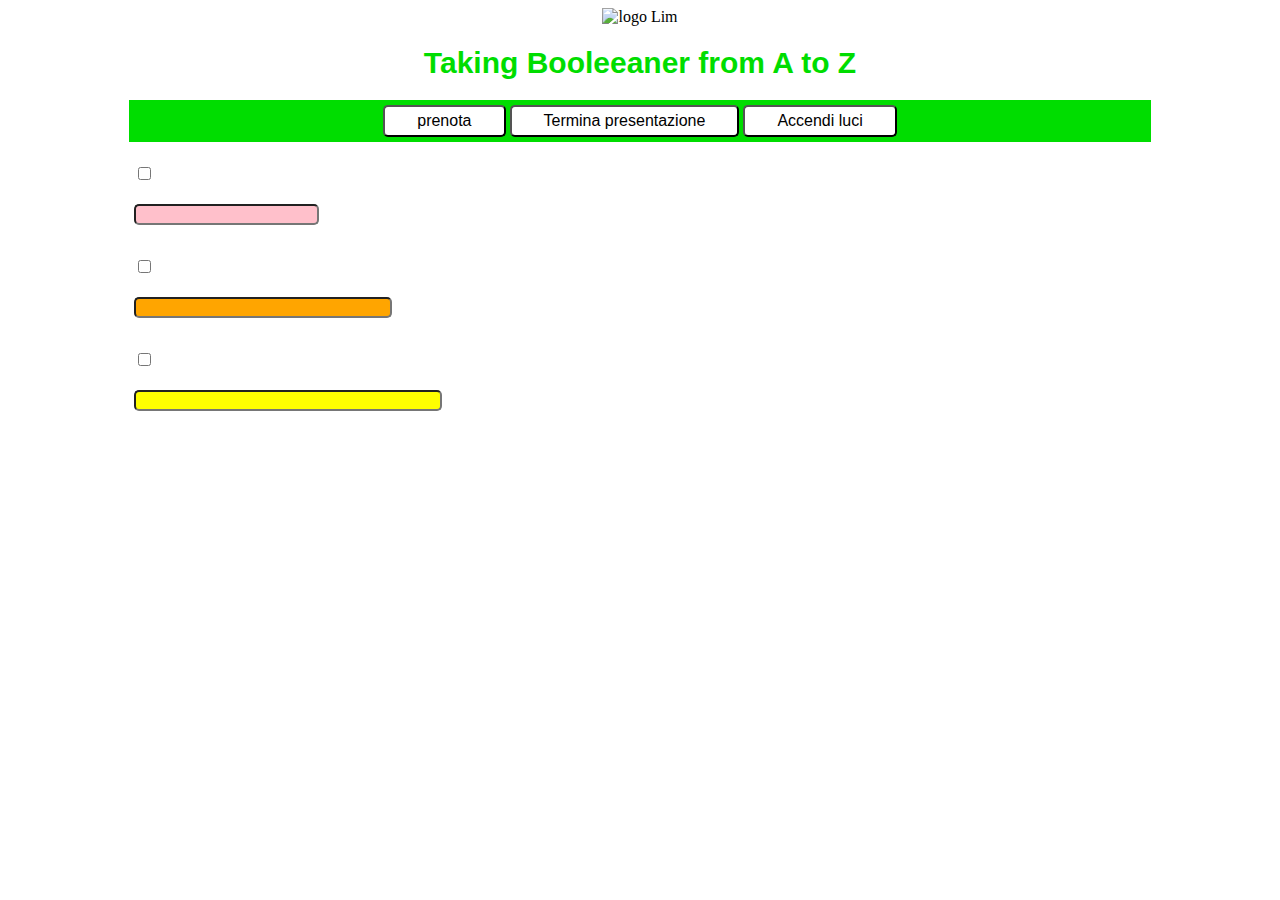
==== challenge.index.html @ d61aa547 "Add files via upload" ====
<!DOCTYPE html>
<html lang="en" dir="ltr">
  <head>
    <meta charset="utf-8">
    <title>Lim</title>
    <link rel="stylesheet" href="challenge-style.css">
  </head>
  <body>
    <header>

      <imm class="background"></imm>

      <!-- logo + titolo grande + menu nav -->
       <div class="logo">
         <img id="imm-logo" src="immagini/logo.png" alt="logo Lim">
      </div>
       <div class="presentazione">
         <h1>Taking Booleeaner from A to Z</h1>
       </div>
       <div class="navigazione">
         <button type="button" class="button">prenota</button>
         <button type="button" class="button">Termina presentazione</button>
         <button type="button" class="button">Accendi luci</button>

       </div>

    </header>
    <main>
      <!-- Sezioni scelta monopattino -->
<section>
  <div class="tipo-monopattino">
       <input type="checkbox" name="seleziona-monopattino" value="seleziona">
       <span class="nome-monopattino">Monopattino Gino77</span>

       <div class="Via">
         <span class="dove">Via alessandro manzoni</span>
         <span>a 420m da te</span></div>

      <div class="Carica-delle-batterie">
         <input id="Gino77" type="text" name="battery" value="">

         </div>
</section>
    <section>
      <div class="tipo-monopattino">
            <input type="checkbox" name="seleziona-monopattino" value="seleziona">
            <span class="nome-monopattino">Monopattino Fede54</span>

            <div class="Via">
              <span class="dove">Via alessandro manzoni</span>
              <span>a 1km da te</span></div>

            <div class="Carica-delle-batterie">
                        <input id="Fede54" type="text" name="battery" value="">

        </div>
    </section>
<section>
  <div class="tipo-monopattino">
        <input type="checkbox" name="seleziona-monopattino" value="seleziona">
        <span class="nome-monopattino">Monopattino Mike27</span>

        <div class="Via">
          <span class="dove">Via Giulio Cesare</span>
          <span>a 20m da te</span></div>

       <div class="Carica-delle-batterie">
         <input id="Mike27" type="text" name="battery" value="">

     </div>

</section>





    </main

  </body>
</html>
---- challenge-style.css ----
body{
  background-image: url(immagini/background.jpg);
  background-size: 100%;
  background-repeat: no-repeat}

.background{
  position: absolute;
  height: 100px;
  text-align: center;
  background-color: grey;
  opacity: 60%;
  filter: alpha(opacity=60);
  margin: auto;}

.logo {display: block; margin left: auto;
margin-right: auto;text-align: center;}
#imm-logo{width: 300px;height: auto;}
.presentazione{font-family: Arial, sans-serif;
  font-size: 15px;
  color:#00dd00;
  text-align: center;
}
.navigazione{
  display: block;
  text-align: center;
  background-color:#00dd00;
  padding:5px;
  width: 80%;
  margin:auto;
margin-bottom: 20px}
.button {
  background-color: white;
  border: blak;
  border-radius: 5px;
  color: black;
  padding: 5px 32px;
  text-align: center;
  text-decoration: none;
  display: inline-block;
  font-size: 16px;
}
main{

  width: 80%;
  margin-left:10%;
  margin-right: 10%
}
.tipo-monopattino{
  display:inline-block;
  width: 80%;
  margin-left:auto ;
margin-right: auto;
margin-bottom: 30px;
color:white;
}
.nome-monopattino{
  display:inline-block;
  font-family: Arial, sans-serif;
  font-size: 20px}
  .dove:before{
  content: " \27FC ";
  }
  .dove:after{
    content: "-"
  }

#Gino77{
  border-radius: 5px;
  background-color: pink;}
#Mike27{
  border-radius: 5px;
  width: 300px;
  background-color: Yellow}
#Fede54{
  border-radius: 5px;
  width: 250px;
  background-color: orange}
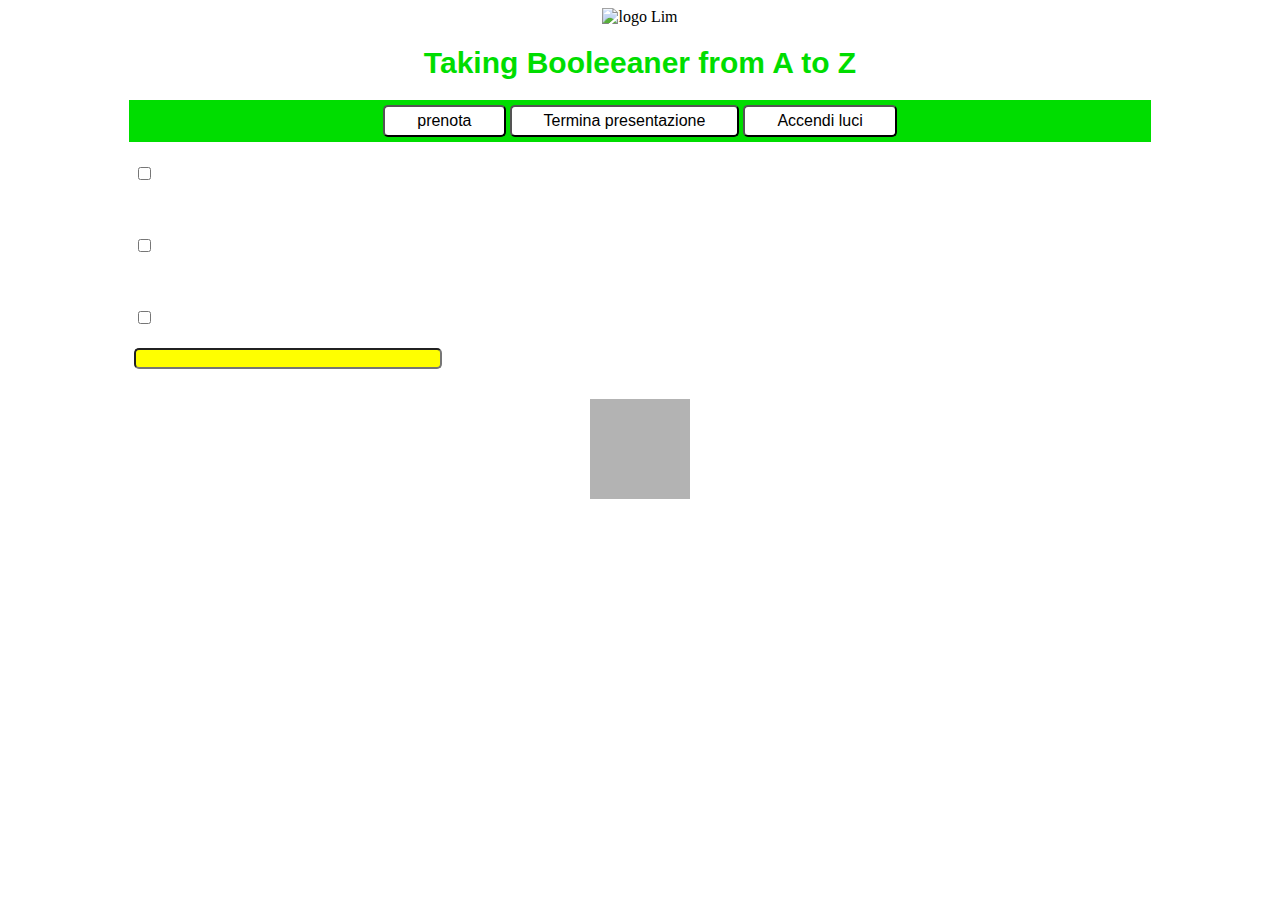
==== commit f5886b01: "Add files via upload" ====
--- a/challenge.index.html
+++ b/challenge.index.html
@@ -6,76 +6,80 @@
     <link rel="stylesheet" href="challenge-style.css">
   </head>
   <body>
-    <header>
 
-      <imm class="background"></imm>
+
+      <header>
+
+
 
       <!-- logo + titolo grande + menu nav -->
-       <div class="logo">
+          <div class="logo">
          <img id="imm-logo" src="immagini/logo.png" alt="logo Lim">
-      </div>
-       <div class="presentazione">
+        </div>
+          <div class="presentazione">
          <h1>Taking Booleeaner from A to Z</h1>
-       </div>
-       <div class="navigazione">
+        </div>
+          <div class="navigazione">
          <button type="button" class="button">prenota</button>
          <button type="button" class="button">Termina presentazione</button>
          <button type="button" class="button">Accendi luci</button>
 
-       </div>
+        </div>
 
-    </header>
-    <main>
-      <!-- Sezioni scelta monopattino -->
-<section>
-  <div class="tipo-monopattino">
-       <input type="checkbox" name="seleziona-monopattino" value="seleziona">
-       <span class="nome-monopattino">Monopattino Gino77</span>
-
-       <div class="Via">
-         <span class="dove">Via alessandro manzoni</span>
-         <span>a 420m da te</span></div>
-
-      <div class="Carica-delle-batterie">
-         <input id="Gino77" type="text" name="battery" value="">
-
-         </div>
-</section>
-    <section>
-      <div class="tipo-monopattino">
-            <input type="checkbox" name="seleziona-monopattino" value="seleziona">
-            <span class="nome-monopattino">Monopattino Fede54</span>
-
-            <div class="Via">
-              <span class="dove">Via alessandro manzoni</span>
-              <span>a 1km da te</span></div>
-
-            <div class="Carica-delle-batterie">
-                        <input id="Fede54" type="text" name="battery" value="">
-
-        </div>
-    </section>
-<section>
-  <div class="tipo-monopattino">
-        <input type="checkbox" name="seleziona-monopattino" value="seleziona">
-        <span class="nome-monopattino">Monopattino Mike27</span>
-
-        <div class="Via">
-          <span class="dove">Via Giulio Cesare</span>
-          <span>a 20m da te</span></div>
-
-       <div class="Carica-delle-batterie">
-         <input id="Mike27" type="text" name="battery" value="">
-
-     </div>
-
-</section>
+      </header>
+      <main>
 
 
 
+      <form class="seleziona-monopattino" action="seleziona-monopattino" method="post">
 
+      </form>
+          <section>
+              <div class="tipo-monopattino">
+                 <input type="checkbox" name="seleziona-monopattino" value="seleziona">
+                 <span class="nome-monopattino">Monopattino Gino77</span>
+                 <div class="Via">
+                 <span class="dove">Via alessandro manzoni</span>
+                 <span>a 420m da te</span>
+                 </div>
+                 <div id="Gino77">
+                 </div>
+                 <div class="Carica-delle-batterie">
+                 </div>
+              </div>
+          </section>
+          <section>
+            <div class="tipo-monopattino">
+               <input type="checkbox" name="seleziona-monopattino" value="seleziona">
+               <span class="nome-monopattino">Monopattino Fede54</span>
+               <div class="Via">
+               <span class="dove">Via alessandro manzoni</span>
+               <span>a 1km da te</span><
+               </div>
+               <div class="Carica-delle-batterie">
+               <div id="Fede54"></div>
+               </div>
+            </div>
+          <section>
+          <div class="tipo-monopattino">
+           <input type="checkbox" name="seleziona-monopattino" value="seleziona">
+           <span class="nome-monopattino">Monopattino Mike27</span>
 
-    </main
+           <div class="Via">
+            <span class="dove">Via Giulio Cesare</span>
+            <span>a 20m da te</span>
+           </div>
+
+           <div class="Carica-delle-batterie">
+           <input id="Mike27" type="text" name="battery" value="">
+
+           </div>
+          </div>
+        </section>
+
+      </main>
+      <div class="background"></div>
+
 
   </body>
 </html>
--- a/challenge-style.css
+++ b/challenge-style.css
@@ -4,9 +4,10 @@
   background-repeat: no-repeat}
 
 .background{
-  position: absolute;
+  width:100px;
   height: 100px;
   text-align: center;
+  margin:auto;
   background-color: grey;
   opacity: 60%;
   filter: alpha(opacity=60);
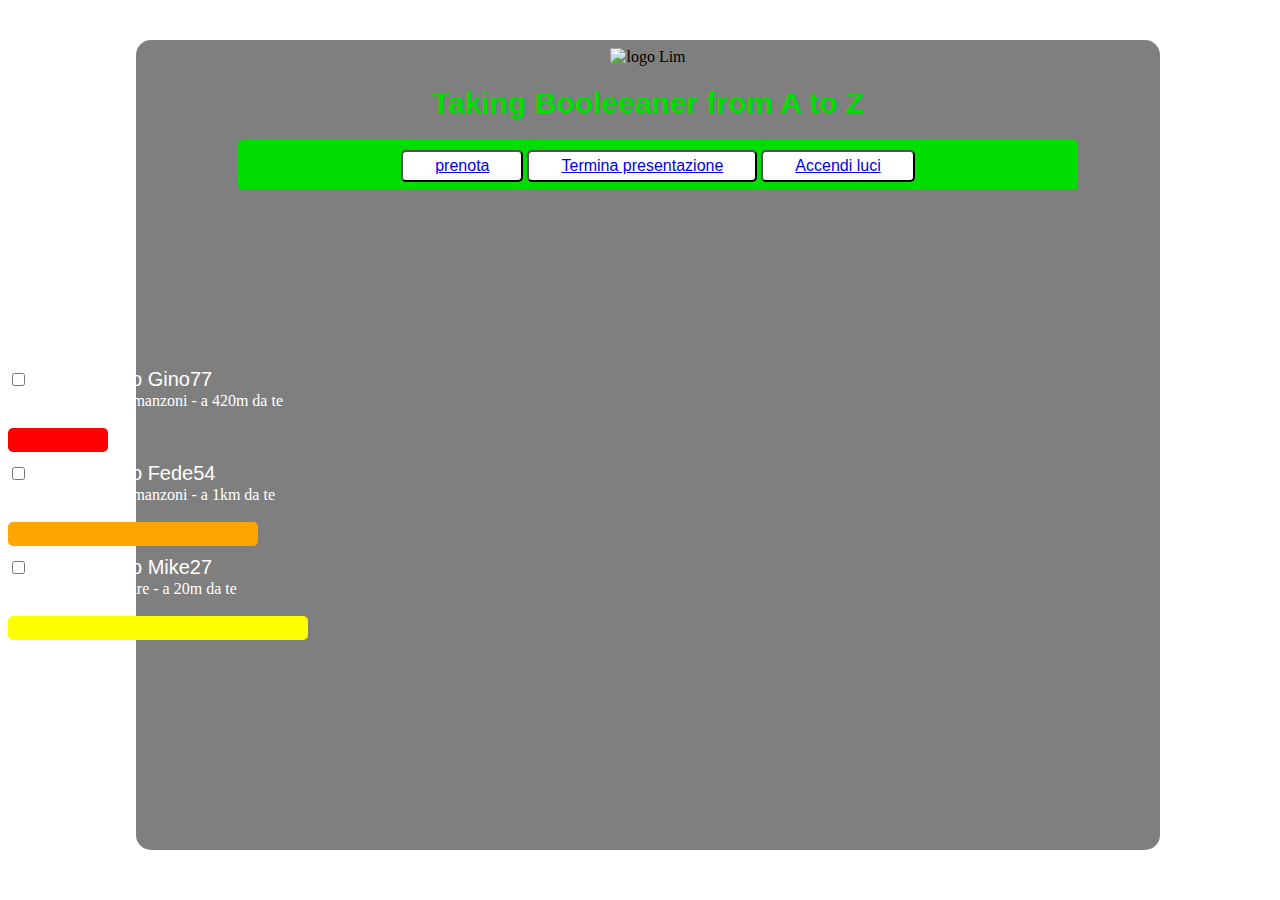
==== commit d3ca8102: "Add files via upload" ====
--- a/challenge.index.html
+++ b/challenge.index.html
@@ -20,9 +20,9 @@
          <h1>Taking Booleeaner from A to Z</h1>
         </div>
           <div class="navigazione">
-         <button type="button" class="button">prenota</button>
-         <button type="button" class="button">Termina presentazione</button>
-         <button type="button" class="button">Accendi luci</button>
+         <button type="button" class="button"><a href="https://www.google.com">prenota </a></button>
+         <button type="button" class="button"><a href="https://www.google.com">Termina presentazione</a></button>
+         <button type="button" class="button"><a href="https://www.google.com">Accendi luci</a></button>
 
         </div>
 
@@ -39,12 +39,12 @@
                  <input type="checkbox" name="seleziona-monopattino" value="seleziona">
                  <span class="nome-monopattino">Monopattino Gino77</span>
                  <div class="Via">
-                 <span class="dove">Via alessandro manzoni</span>
-                 <span>a 420m da te</span>
-                 </div>
-                 <div id="Gino77">
+                   <span class="dove">Via alessandro manzoni</span>
+                   <span>a 420m da te</span>
                  </div>
                  <div class="Carica-delle-batterie">
+                   <span>Stato di carica:</span>
+                   <div id="Gino77"></div>
                  </div>
               </div>
           </section>
@@ -53,29 +53,30 @@
                <input type="checkbox" name="seleziona-monopattino" value="seleziona">
                <span class="nome-monopattino">Monopattino Fede54</span>
                <div class="Via">
-               <span class="dove">Via alessandro manzoni</span>
-               <span>a 1km da te</span><
+                 <span class="dove">Via alessandro manzoni</span>
+                 <span>a 1km da te</span>
                </div>
                <div class="Carica-delle-batterie">
-               <div id="Fede54"></div>
+                 <span>Stato di carica:</span>
+                 <div id="Fede54"></div>
                </div>
             </div>
           <section>
-          <div class="tipo-monopattino">
-           <input type="checkbox" name="seleziona-monopattino" value="seleziona">
-           <span class="nome-monopattino">Monopattino Mike27</span>
+            <div class="tipo-monopattino">
+              <input type="checkbox" name="seleziona-monopattino" value="seleziona">
+              <span class="nome-monopattino">Monopattino Mike27</span>
 
-           <div class="Via">
-            <span class="dove">Via Giulio Cesare</span>
-            <span>a 20m da te</span>
-           </div>
+            <div class="Via">
+              <span class="dove">Via Giulio Cesare</span>
+              <span>a 20m da te</span>
+            </div>
+            <div class="Carica-delle-batterie">
+              <span>Stato di carica:</span>
+              <div id="Mike27"></div>
 
-           <div class="Carica-delle-batterie">
-           <input id="Mike27" type="text" name="battery" value="">
-
-           </div>
-          </div>
-        </section>
+            </div>
+            </div>
+           </section>
 
       </main>
       <div class="background"></div>
--- a/challenge-style.css
+++ b/challenge-style.css
@@ -3,32 +3,49 @@
   background-size: 100%;
   background-repeat: no-repeat}
 
-.background{
-  width:100px;
-  height: 100px;
+.background {
+position: absolute;
+z-index: 1;
+width: 80%;
+height: 90%;
+background-color: black;
+opacity: 50%;
+filter: alpha(opacity=90);
+margin-left: 10%;
+margin-right: 10%;
+margin-top: 2em;
+border-radius: 15px;
+margin-bottom: 20px;
+}
+header{
+  z-index: 2;
+  width: 80%;
+  position: absolute;
+  display: block;
+  margin-left: 10%;
+  margin-right: 10%;
+  margin-top: 40px;
   text-align: center;
-  margin:auto;
-  background-color: grey;
-  opacity: 60%;
-  filter: alpha(opacity=60);
-  margin: auto;}
 
-.logo {display: block; margin left: auto;
-margin-right: auto;text-align: center;}
+  }
 #imm-logo{width: 300px;height: auto;}
-.presentazione{font-family: Arial, sans-serif;
+.presentazione{
+  font-family: Arial, sans-serif;
   font-size: 15px;
   color:#00dd00;
   text-align: center;
 }
 .navigazione{
-  display: block;
   text-align: center;
   background-color:#00dd00;
-  padding:5px;
   width: 80%;
-  margin:auto;
-margin-bottom: 20px}
+  height: 30px;
+  margin-left: 10%;
+  margin-right: 10%;
+  margin-bottom: 15px;
+  padding: 10px;
+  border-radius: 5px;
+}
 .button {
   background-color: white;
   border: blak;
@@ -37,42 +54,51 @@
   padding: 5px 32px;
   text-align: center;
   text-decoration: none;
-  display: inline-block;
   font-size: 16px;
 }
-main{
-
-  width: 80%;
-  margin-left:10%;
-  margin-right: 10%
+main {
+  z-index: 2;
+  position: absolute;
+  width: 60%;
+  height: auto;
+  margin-right: 20%;
+  margin-top:350px;
 }
 .tipo-monopattino{
-  display:inline-block;
-  width: 80%;
-  margin-left:auto ;
-margin-right: auto;
-margin-bottom: 30px;
-color:white;
+
+ width: 80%
+ margin-left: 10%;
+ margin-right: 10%;
+ margin-top: 10px;
+ color:white;
 }
 .nome-monopattino{
-  display:inline-block;
   font-family: Arial, sans-serif;
-  font-size: 20px}
+  font-size: 20px;
+ }
   .dove:before{
-  content: " \27FC ";
+  content: " \27FC  ";
   }
   .dove:after{
-    content: "-"
+    content: " - "
   }
-
 #Gino77{
-  border-radius: 5px;
-  background-color: pink;}
+width:100px;
+height: 1.5em;
+border-radius: 5px;
+background-color: red;
+border-color: black;
+border-width:medium;
+}
 #Mike27{
-  border-radius: 5px;
-  width: 300px;
-  background-color: Yellow}
+height: 1.5em;
+border-radius: 5px;
+width: 300px;
+background-color: Yellow;
+}
 #Fede54{
-  border-radius: 5px;
-  width: 250px;
-  background-color: orange}
+height: 1.5em;
+border-radius: 5px;
+width: 250px;
+background-color: orange;
+}
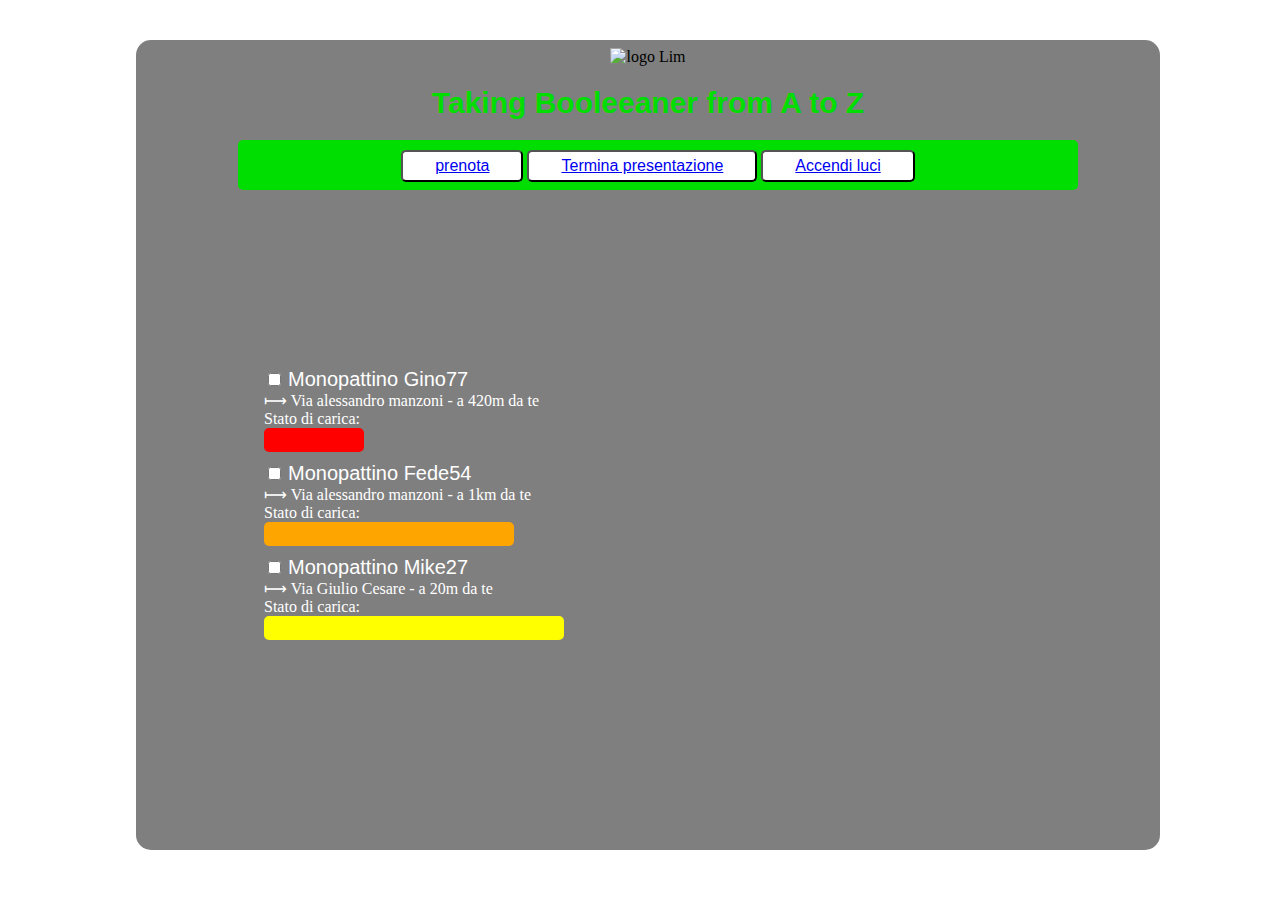
==== commit e3f45977: "Add files via upload" ====
--- a/challenge.index.html
+++ b/challenge.index.html
@@ -7,33 +7,31 @@
   </head>
   <body>
 
+    <!-- logo + titolo grande + menu nav -->
 
       <header>
+          <div class="logo">
+            <img id="imm-logo" src="immagini/logo.png" alt="logo Lim">
+          </div>
+          <div class="presentazione">
+            <h1>Taking Booleeaner from A to Z</h1>
+          </div>
+          <div class="navigazione">
+            <button type="button" class="button"><a href="https://www.google.com">prenota </a></button>
+            <button type="button" class="button"><a href="https://www.google.com">Termina presentazione</a></button>
+            <button type="button" class="button"><a href="https://www.google.com">Accendi luci</a></button>
 
-
-
-      <!-- logo + titolo grande + menu nav -->
-          <div class="logo">
-         <img id="imm-logo" src="immagini/logo.png" alt="logo Lim">
-        </div>
-          <div class="presentazione">
-         <h1>Taking Booleeaner from A to Z</h1>
-        </div>
-          <div class="navigazione">
-         <button type="button" class="button"><a href="https://www.google.com">prenota </a></button>
-         <button type="button" class="button"><a href="https://www.google.com">Termina presentazione</a></button>
-         <button type="button" class="button"><a href="https://www.google.com">Accendi luci</a></button>
-
-        </div>
+          </div>
 
       </header>
+      <div class="background"></div>
+
       <main>
 
 
 
-      <form class="seleziona-monopattino" action="seleziona-monopattino" method="post">
+       <form class="seleziona-monopattino" action="seleziona-monopattino" method="post">
 
-      </form>
           <section>
               <div class="tipo-monopattino">
                  <input type="checkbox" name="seleziona-monopattino" value="seleziona">
@@ -76,11 +74,12 @@
 
             </div>
             </div>
-           </section>
+          </section>
+       </form>
 
       </main>
-      <div class="background"></div>
 
+        <footer></footer>
+  </body>
 
-  </body>
 </html>
--- a/challenge-style.css
+++ b/challenge-style.css
@@ -4,20 +4,20 @@
   background-repeat: no-repeat}
 
 .background {
-position: absolute;
-z-index: 1;
-width: 80%;
-height: 90%;
-background-color: black;
-opacity: 50%;
-filter: alpha(opacity=90);
-margin-left: 10%;
-margin-right: 10%;
-margin-top: 2em;
-border-radius: 15px;
-margin-bottom: 20px;
+  position: absolute;
+  z-index: 1;
+  width: 80%;
+  height: 90%;
+  opacity: 50%;
+  filter: alpha(opacity=90);
+  background-color: black;
+  margin-left: 10%;
+  margin-right: 10%;
+  margin-top: 2em;
+  border-radius: 15px;
+  margin-bottom: 20px;
 }
-header{
+header {
   z-index: 2;
   width: 80%;
   position: absolute;
@@ -26,8 +26,7 @@
   margin-right: 10%;
   margin-top: 40px;
   text-align: center;
-
-  }
+}
 #imm-logo{width: 300px;height: auto;}
 .presentazione{
   font-family: Arial, sans-serif;
@@ -40,8 +39,8 @@
   background-color:#00dd00;
   width: 80%;
   height: 30px;
+  margin-right: 10%;
   margin-left: 10%;
-  margin-right: 10%;
   margin-bottom: 15px;
   padding: 10px;
   border-radius: 5px;
@@ -62,15 +61,16 @@
   width: 60%;
   height: auto;
   margin-right: 20%;
+  margin-left: 20%;
   margin-top:350px;
 }
 .tipo-monopattino{
 
- width: 80%
- margin-left: 10%;
- margin-right: 10%;
- margin-top: 10px;
- color:white;
+  width: 80%
+  margin-left: 10%;
+  margin-right: 10%;
+  margin-top: 10px;
+  color:white;
 }
 .nome-monopattino{
   font-family: Arial, sans-serif;
